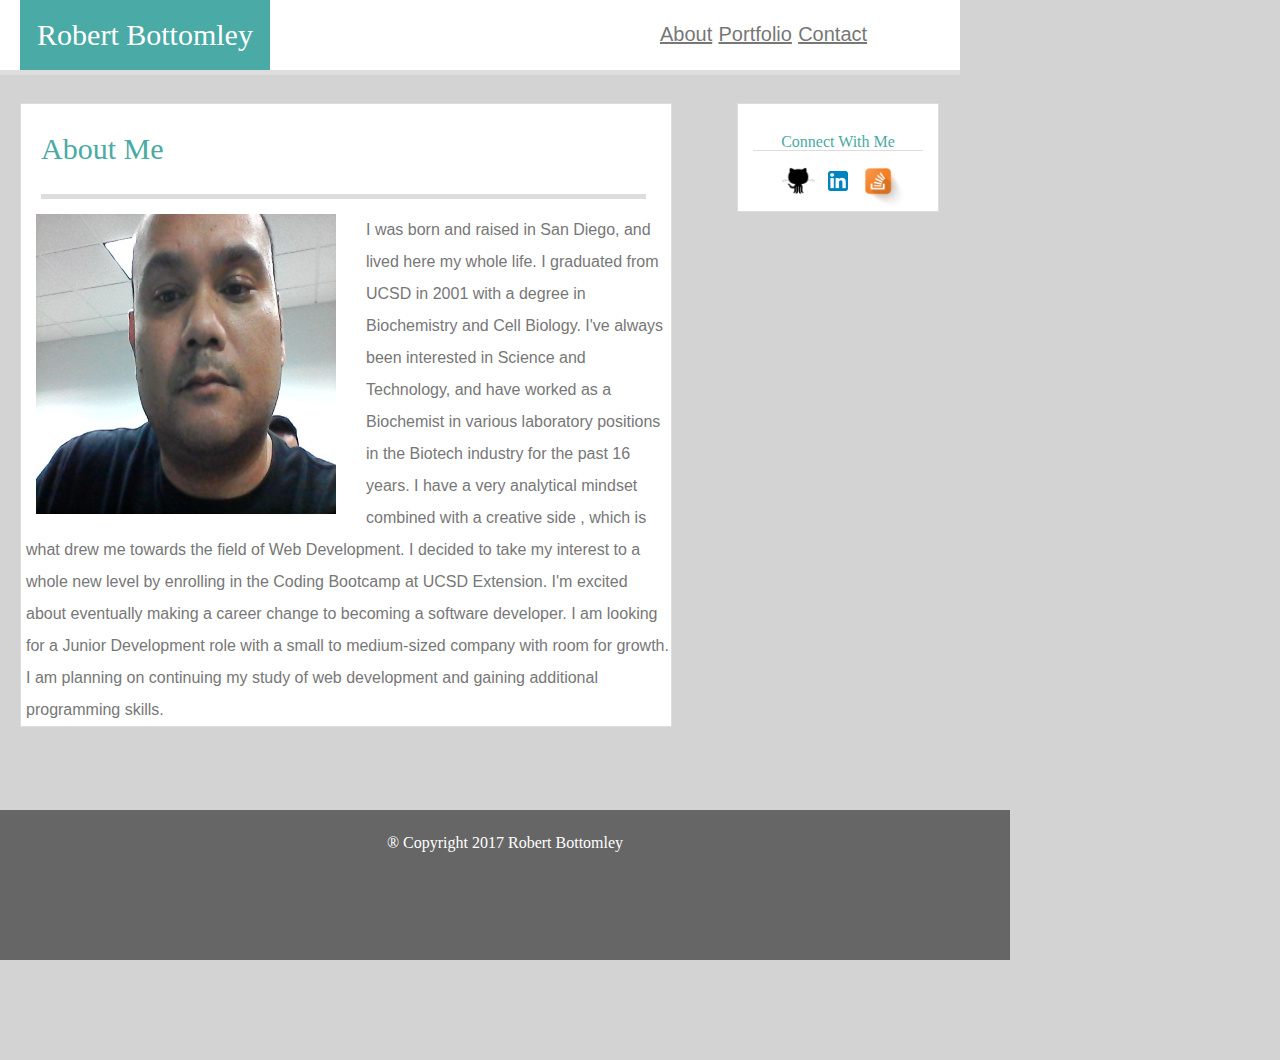
==== index.html @ ea3bcadf "new commit" ====
<!DOCTYPE html>
<html lang="en-us">
<div class="page-wrap">
<head>
	<meta charset="UTF-8">
	<meta name="viewport" content="width=device-width, initial-scale=1.0">
	<title>Robert Bottomley Coding Portfolio</title>
	<link rel="stylesheet" type="text/css" href="./assets/css/reset.css">
	<link rel="stylesheet" type="text/css" href="./assets/css/style.css">
</head>

<body>
	<!-- /*Header Section with Nav Buttons to My Portfolio*/ -->	
	<div class =MyContactInfo>
		<h1 class=MyName>Robert Bottomley</h1>
		<div class="navigation">	
			<nav class=MoreAboutMe>
	  			<a class="index" href="./index.html">About</a> 
	 			<a class="portfolio" href="./portfolio.html">Portfolio</a> 
	  			<a class="contact" href="./contact.html">Contact</a> 
	  		</nav>
		</div>
	</div>	
	

	<section class="MainAndSide">
		<!-- /*Section for Main Body Containing Bio and Picture*/ -->	
		<section class="AboutMe">
			<h1 class="Aboutheader">About Me</h1>
			<img class="MyPicture" src="assets/images/bio pic.jpg">
			<p class = "MyBio">
				I was born and raised in San Diego, and lived here my whole life.  I graduated from UCSD in 2001 with a degree in Biochemistry and Cell Biology.  I've always been interested in Science and Technology, and have worked as a Biochemist in various laboratory positions in the Biotech industry for the past 16 years.  I have a very analytical mindset combined with a creative side , which is what drew me towards the field of Web Development.  I decided to take my interest to a whole new level by enrolling in the Coding Bootcamp at UCSD Extension.  I'm excited about eventually making a career change to becoming a software developer.  I am looking for a Junior Development role with a small to medium-sized company with room for growth.  I am planning on continuing my study of web development and gaining additional programming skills.
			</p>
		</section> 

		<!-- /*My Links to GitHub, Linked In, and Stack Overflow*/ -->	
		<section class="MyLinks">
			<header class="ConnectHeader">
				Connect With Me
			</header>

			<div class="links">
	  		<a class="github" href="https://github.com/rbottomley2"><img class= "iconstyle2" src="assets/images/github.png"></a>
	  		<a class="linkedin" href="https://www.linkedin.com/in/robert-bottomley-91a7b99/"><img class= "iconstyle1" src="assets/images/linked-in.png"></a> 
	  		<a class="stackoverflow" href="https://stackoverflow.com/users/8313647/robert-bottomley"><img class= "iconstyle2" src="assets/images/stackoverflow.png"></a>
			</div>
		</section>
	</section>
	

	
</body>
	<!-- /*My Main Webpage Footer*/ -->	
	<footer class="site-footer">
		® Copyright 2017 Robert Bottomley 
	</footer>
</div>
</html>
---- assets/css/style.css ----
head {
	font-size: 30px;
}

body {
	background-color: #D3D3D3;
	display: inline-block;
	width: 960px;
}
<!-- /*Style for Sticky Footer*/ -->
html, body {
  height: 100%;
  
}
.page-wrap {
  min-height: 100%;
  margin-bottom: -142px; 
}
.page-wrap:after {
  content: "";
  display: block;
}
.site-footer, .page-wrap:after {
  height: 100px; 
}
<!-- /*End of Style for Sticky Footer*/ -->

<!-- /*Style for Text in Bio*/ -->
p {
	font-family: 'Arial', 'Helvetica Neue', Helvetica, sans-serif;
	color: #777777;
	font-size: 16px;
}
<!-- /*General Styles for header, h1, and h3 elements*/ -->
header {
	font-family: 'Georgia', Times, Times New Roman, serif;
	font-size: 30px;
	color: black;
}
h1 {
	font-family: 'Georgia', Times, Times New Roman, serif;
	font-size: 30px;
	color: white;
}
h3 {
	font-family: 'Georgia', Times, Times New Roman, serif;
	font-size: 15px;
	color: black;
}
<!-- /*Styling for Header Compartment*/ -->
.MyContactInfo {
	width: 960px;
	display: inline-block;
	background-color: #ffffff;
	border-bottom: thick solid #dddddd;
	margin-bottom: 25px;	
}
<!-- /*Styling for Header Compartment for the  Portfolio Page*/ -->
.MyContactInfoP {
	width: 960px;
	display: inline-block;
	background-color: #ffffff;
	border-bottom: thick solid #dddddd;
	margin-bottom: 25px;	
}
<!-- /*Styling for Header Compartment for the Contact Portfolio*/ -->
.MyContactInfoC {
	width: 960px;
	display: inline-block;
	background-color: #ffffff;
	border-bottom: thick solid #dddddd;
	margin-bottom: 25px;	
}
<!-- /*Main Header Name for Index Portfolio*/ -->
.MyName {
	background: #4aaaa5;
	width: 250px;
	padding-bottom: 20px;
	padding-top: 20px;
	margin-left: 20px;
	text-align: center;
	float: left;
}
<!-- /*Main Header Name for Contact Portfolio*/ -->
.MyNameC {
	background: #4aaaa5;
	width: 250px;
	padding-bottom: 20px;
	padding-top: 20px;
	margin-left: 20px;
	text-align: center;
	float: left;
}
<!-- /*Main Header Name for  Portfolio Page*/ -->

.MyNameP {
	background: #4aaaa5;
	width: 250px;
	padding-bottom: 20px;
	padding-top: 20px;
	margin-left: 20px;
	text-align: center;
	float: left;
}
.MoreAboutMe {
		float: right;
		font-size: 25px;
		width: 300px;
		padding-top: 20px;

}
.navigation {
	float: right
}
.navigationP {
	float: right
}
.navigationC {
	float: right
}
nav:hover {
  border-top: 4px solid #ffffff;
  border-bottom: 4px solid #ffffff;
  padding: 6px 0; 
}
.index:active {
  background-color: #4aaaa5;
  border: thin solid #dddddd;
  box-shadow: 0 5px #666;
  transform: translateY(4px);
}
.contact:active {
  background-color: #4aaaa5;
  border: thin solid #dddddd;
  box-shadow: 0 5px #666;
  transform: translateY(4px);
}
.portfolio:active {
  background-color: #4aaaa5;
  border: thin solid #dddddd;
  box-shadow: 0 5px #666;
  transform: translateY(4px);
}
a 			{
	font-family: 'Arial', 'Helvetica Neue', Helvetica, sans-serif;
	color: #777777;
	font-size: 20px;
}
/*Insert CSS Code for Picture Block Here
link to class portfoliopicures for main section, row 1/2/3 classes for picture rows
, and div classes for pic's A,B,C,D,and E*/
.portfoliopictures {
	display: inline-block;
	float: left;
	background-color: white;
	border: thin solid #dddddd;
	margin-left: 20px;
	width: 650px;
	
}
.row1 {
	display: inline-block;
}
.picA {
	float:left;
	width: 300px;
	padding: 5px;
}
.picB {
	float: left;
	width: 300px;
	padding: 5px;
}
.row2 {
	display: inline-block;
}
.picC {
	float:left;
	width: 300px;
	padding: 5px;
}
.picD {
	float: left;
	width: 300px;
	padding: 5px;
}
.row3 {
	display: inline-block;
}
.picE {
	float:left;
	width: 300px;
	padding: 5px;
}
.MainAndSide {
	display: inline-block;
	overflow: auto;
}
.MainAndSideP {
	display: inline-block;
	overflow: auto;
}
.AboutMe {
	display: inline-block;
	background-color: #ffffff;
	border: thin solid #dddddd;
	margin-left: 20px;
	margin-right: 50px;
	width: 650px;
	overflow: auto;
	float: left;
}
.Aboutheader {
	border-bottom: thick solid #dddddd;
	font-family: 'Georgia', Times, Times New Roman, serif;
	font-size: 30px;
	color: #4aaaa5;
	padding-bottom: 30px;
	padding-top: 30px;
	margin-left: 20px;
	margin-right: 25px;

}
.MyPicture {
	float: left;
	height: 300px;
	width: 300px;
	margin-right: 30px;
	margin-top: 15px;
	margin-left: 15px;
}
.MyBio {
	
	line-height: 32px;	
	margin-top: 15px;
	margin-left: 5px;
}
.ContactMe {
	display: inline-block;
	float: left;
	background-color: white;
	border: thin solid #dddddd;
	margin-left: 20px;
	margin-right: 20px;
	width: 650px;
	overflow: auto;
}
.ContactHeader {
	border-bottom: thick solid #dddddd;
	font-family: 'Georgia', Times, Times New Roman, serif;
	font-size: 30px;
	color: #4aaaa5;
	padding-bottom: 30px;
	padding-top: 30px;
	margin-left: 20px;
	margin-right: 25px;
	margin-bottom: 25px;
}
input[type=text], select {
    width: 92%;
    padding: 12px 20px;
    margin: 8px 0;
    display: inline-block;
    border: thin solid #dddddd;
    border-radius: 4px;
    box-sizing: border-box;
    margin-left: 25px;
    margin-right: 10px;

    
}
label {
	margin-left: 25px;
}
textarea {
	padding: 12px 20px;
    margin: 8px 0;
	width: 86%;
	margin-left: 25px;
	color: #777777;
	border: thin solid #dddddd;
}
input[type=submit] {
    width: 15%;
    background-color: #4aaaa5;
    color: white;
    padding: 14px 20px;
    margin: 8px 0;
    border: none;
    border-radius: 4px;
    cursor: pointer;
    margin-left: 25px;
}

input[type=submit]:hover {
    background-color: #45a049;
}
.ConnectHeader {
	font-family: 'Georgia', Times, Times New Roman, serif;
	font-size: 16px;
	color: #4aaaa5;
	border-bottom: thin solid #dddddd;
	margin-left: 15px;
	margin-right: 15px;
	float: -left;
	
}
.iconstyle1 {
	height: 20px;
	width: 20px;
	float: left;
	margin-top: 20px;
}
.iconstyle2 {
	height: 60px;
	width: 60px;
	float: left;
}
.MyLinks {
	float: left;
	
	width: 200px;
	padding-top: 30px;
	border: thin solid #dddddd;
	background-color: white;
	text-align: center;
	margin-left: 15px;
	margin-right: 15px;
	
}
.links {
	float: right;
	text-align: center;
	padding-right: 30px;
}


.site-footer {
	background-color: #666666;
	color: white;
	margin-top: 80px;
	text-align: center;
	width: 100%;
}
footer {
	background-color: #666666;
	color: white;
	margin-top: 80px;
	text-align: center;
	width: 100%;
	padding: 25px;

}

/*mediascreen CSS code for Index Page at 980px or less*/
@media  screen and (max-width: 980px)  {
 	
 	
	.navigation {
		display: none;
	}
	.MyName {
		color: #4aaaa5;
	}
	.MyContactInfo {
		height: 25px;
		overflow: hidden
	}
	.AboutMe {
		width: 340px;
		
	}
	.ConnectHeader {
		font-size: 25px;
	}
	.iconstyle1 {
		height: 30px;
		width: 30px;
	}
	
	.iconstyle2 {
		height: 70px;
		width: 70px;
	}
	
	
}
/*mediascreen CSS code for Index Page at 768px or less*/
@media  screen and (max-width: 768px)  {
 	
	.ConnectHeader {
		font-size: 25px;
	}
	.iconstyle1 {
		height: 30px;
		width: 30px;
	}
	
	.iconstyle2 {
		height: 70px;
		width: 70px;
	}
	
	
}
/*mediascreen CSS code for Contact Page at 980px or less*/
@media  screen and (max-width: 980px) {
	
	.ContactMe {
		width: 500px;
	}
		
	.ConnectHeader {
		font-size: 25px;
	}
	.iconstyle1 {
		height: 30px;
		width: 30px;
	}
	.iconstyle2 {
		height: 70px;
		width: 70px;
	}
	
/*mediascreen CSS code for Portfolio Page at 980px or less*/
@media  screen and (max-width: 980px)  {

	.navigationP {
		display: none;
	}
	.MyNameP {
		color: #4aaaa5;
	}
	.MainAndSideP {
		margin-top: 0px;
	}
	.MyContactInfoP {
		height: 0px;
		overflow: hidden

	}
	.portfoliopictures {
		width: 325px;

	}

}
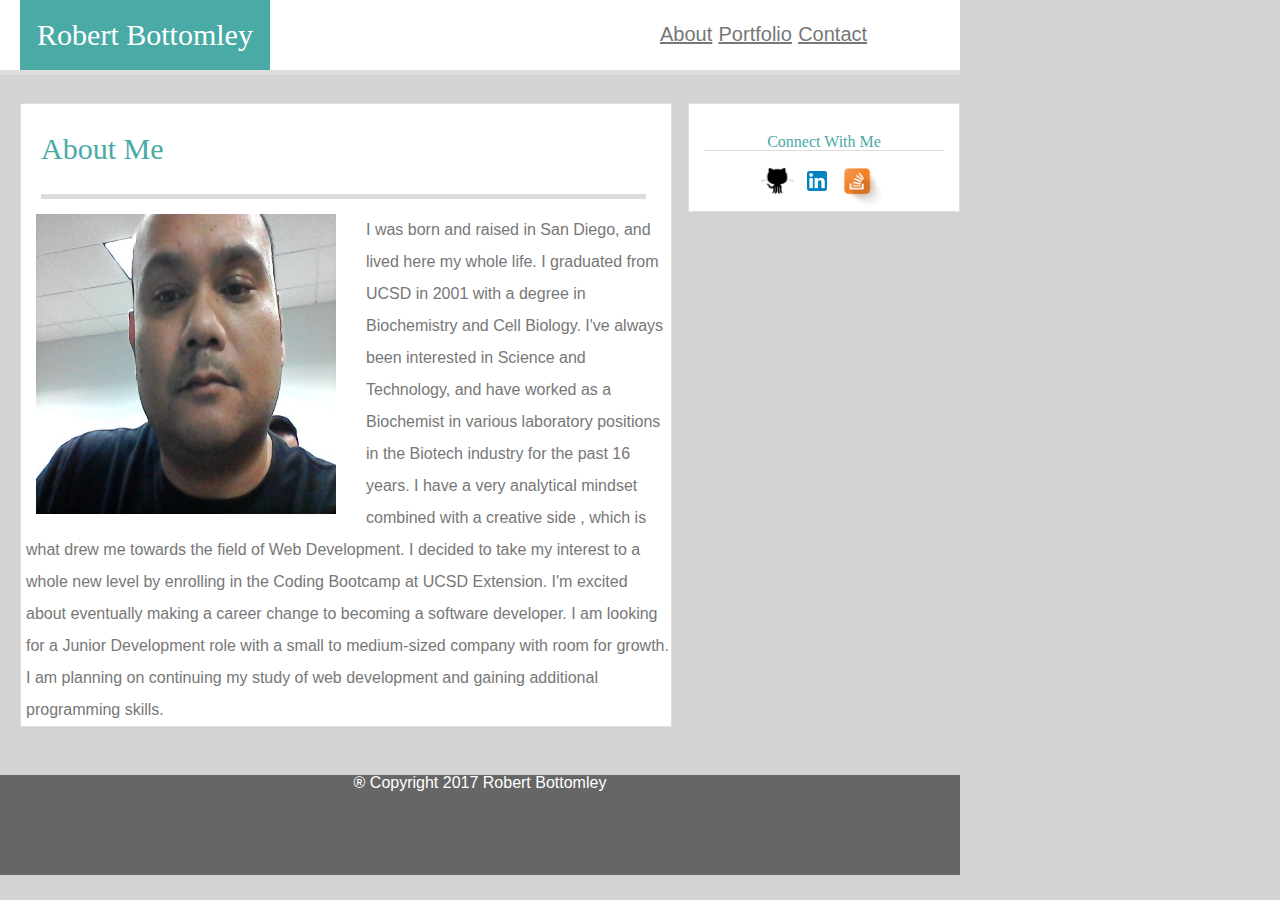
==== commit 74def91a: "new commit" ====
--- a/index.html
+++ b/index.html
@@ -1,9 +1,8 @@
 <!DOCTYPE html>
 <html lang="en-us">
-<div class="page-wrap">
+
 <head>
 	<meta charset="UTF-8">
-	<meta name="viewport" content="width=device-width, initial-scale=1.0">
 	<title>Robert Bottomley Coding Portfolio</title>
 	<link rel="stylesheet" type="text/css" href="./assets/css/reset.css">
 	<link rel="stylesheet" type="text/css" href="./assets/css/style.css">
@@ -23,36 +22,37 @@
 	</div>	
 	
 
-	<section class="MainAndSide">
-		<!-- /*Section for Main Body Containing Bio and Picture*/ -->	
-		<section class="AboutMe">
-			<h1 class="Aboutheader">About Me</h1>
-			<img class="MyPicture" src="assets/images/bio pic.jpg">
-			<p class = "MyBio">
-				I was born and raised in San Diego, and lived here my whole life.  I graduated from UCSD in 2001 with a degree in Biochemistry and Cell Biology.  I've always been interested in Science and Technology, and have worked as a Biochemist in various laboratory positions in the Biotech industry for the past 16 years.  I have a very analytical mindset combined with a creative side , which is what drew me towards the field of Web Development.  I decided to take my interest to a whole new level by enrolling in the Coding Bootcamp at UCSD Extension.  I'm excited about eventually making a career change to becoming a software developer.  I am looking for a Junior Development role with a small to medium-sized company with room for growth.  I am planning on continuing my study of web development and gaining additional programming skills.
-			</p>
-		</section> 
+	
+	<!-- /*Section for Main Body Containing Bio and Picture*/ -->	
+	<section class="AboutMe">
+		<h1 class="Aboutheader">About Me</h1>
+		<img class="MyPicture" src="assets/images/bio pic.jpg">
+		<p class = "MyBio">
+			I was born and raised in San Diego, and lived here my whole life.  I graduated from UCSD in 2001 with a degree in Biochemistry and Cell Biology.  I've always been interested in Science and Technology, and have worked as a Biochemist in various laboratory positions in the Biotech industry for the past 16 years.  I have a very analytical mindset combined with a creative side , which is what drew me towards the field of Web Development.  I decided to take my interest to a whole new level by enrolling in the Coding Bootcamp at UCSD Extension.  I'm excited about eventually making a career change to becoming a software developer.  I am looking for a Junior Development role with a small to medium-sized company with room for growth.  I am planning on continuing my study of web development and gaining additional programming skills.
+		</p>
+	</section> 
 
-		<!-- /*My Links to GitHub, Linked In, and Stack Overflow*/ -->	
-		<section class="MyLinks">
-			<header class="ConnectHeader">
-				Connect With Me
-			</header>
+	<!-- /*My Links to GitHub, Linked In, and Stack Overflow*/ -->	
+	<section class="MyLinks">
+		<header class="ConnectHeader">
+			Connect With Me
+		</header>
 
-			<div class="links">
-	  		<a class="github" href="https://github.com/rbottomley2"><img class= "iconstyle2" src="assets/images/github.png"></a>
-	  		<a class="linkedin" href="https://www.linkedin.com/in/robert-bottomley-91a7b99/"><img class= "iconstyle1" src="assets/images/linked-in.png"></a> 
-	  		<a class="stackoverflow" href="https://stackoverflow.com/users/8313647/robert-bottomley"><img class= "iconstyle2" src="assets/images/stackoverflow.png"></a>
-			</div>
-		</section>
+		<div class="links">
+  		<a class="github" href="https://github.com/rbottomley2"><img class= "iconstyle2" src="assets/images/github.png"></a>
+  		<a class="linkedin" href="https://www.linkedin.com/in/robert-bottomley-91a7b99/"><img class= "iconstyle1" src="assets/images/linked-in.png"></a> 
+  		<a class="stackoverflow" href="https://stackoverflow.com/users/8313647/robert-bottomley"><img class= "iconstyle2" src="assets/images/stackoverflow.png"></a>
+		</div>
 	</section>
+
 	
 
 	
 </body>
 	<!-- /*My Main Webpage Footer*/ -->	
+	
 	<footer class="site-footer">
-		® Copyright 2017 Robert Bottomley 
+		<p class="footertext">® Copyright 2017 Robert Bottomley</p>
 	</footer>
-</div>
+
 </html>--- a/assets/css/style.css
+++ b/assets/css/style.css
@@ -7,25 +7,7 @@
 	display: inline-block;
 	width: 960px;
 }
-<!-- /*Style for Sticky Footer*/ -->
-html, body {
-  height: 100%;
-  
-}
-.page-wrap {
-  min-height: 100%;
-  margin-bottom: -142px; 
-}
-.page-wrap:after {
-  content: "";
-  display: block;
-}
-.site-footer, .page-wrap:after {
-  height: 100px; 
-}
-<!-- /*End of Style for Sticky Footer*/ -->
-
-<!-- /*Style for Text in Bio*/ -->
+
 p {
 	font-family: 'Arial', 'Helvetica Neue', Helvetica, sans-serif;
 	color: #777777;
@@ -53,25 +35,11 @@
 	display: inline-block;
 	background-color: #ffffff;
 	border-bottom: thick solid #dddddd;
-	margin-bottom: 25px;	
-}
-<!-- /*Styling for Header Compartment for the  Portfolio Page*/ -->
-.MyContactInfoP {
-	width: 960px;
-	display: inline-block;
-	background-color: #ffffff;
-	border-bottom: thick solid #dddddd;
-	margin-bottom: 25px;	
-}
-<!-- /*Styling for Header Compartment for the Contact Portfolio*/ -->
-.MyContactInfoC {
-	width: 960px;
-	display: inline-block;
-	background-color: #ffffff;
-	border-bottom: thick solid #dddddd;
-	margin-bottom: 25px;	
-}
-<!-- /*Main Header Name for Index Portfolio*/ -->
+	margin-bottom: 25px;
+	
+	
+}
+<!-- /*Main Header Name*/ -->
 .MyName {
 	background: #4aaaa5;
 	width: 250px;
@@ -81,27 +49,6 @@
 	text-align: center;
 	float: left;
 }
-<!-- /*Main Header Name for Contact Portfolio*/ -->
-.MyNameC {
-	background: #4aaaa5;
-	width: 250px;
-	padding-bottom: 20px;
-	padding-top: 20px;
-	margin-left: 20px;
-	text-align: center;
-	float: left;
-}
-<!-- /*Main Header Name for  Portfolio Page*/ -->
-
-.MyNameP {
-	background: #4aaaa5;
-	width: 250px;
-	padding-bottom: 20px;
-	padding-top: 20px;
-	margin-left: 20px;
-	text-align: center;
-	float: left;
-}
 .MoreAboutMe {
 		float: right;
 		font-size: 25px;
@@ -112,12 +59,6 @@
 .navigation {
 	float: right
 }
-.navigationP {
-	float: right
-}
-.navigationC {
-	float: right
-}
 nav:hover {
   border-top: 4px solid #ffffff;
   border-bottom: 4px solid #ffffff;
@@ -151,7 +92,6 @@
 , and div classes for pic's A,B,C,D,and E*/
 .portfoliopictures {
 	display: inline-block;
-	float: left;
 	background-color: white;
 	border: thin solid #dddddd;
 	margin-left: 20px;
@@ -192,23 +132,13 @@
 	width: 300px;
 	padding: 5px;
 }
-.MainAndSide {
-	display: inline-block;
-	overflow: auto;
-}
-.MainAndSideP {
-	display: inline-block;
-	overflow: auto;
-}
 .AboutMe {
 	display: inline-block;
 	background-color: #ffffff;
 	border: thin solid #dddddd;
 	margin-left: 20px;
-	margin-right: 50px;
 	width: 650px;
 	overflow: auto;
-	float: left;
 }
 .Aboutheader {
 	border-bottom: thick solid #dddddd;
@@ -237,11 +167,9 @@
 }
 .ContactMe {
 	display: inline-block;
-	float: left;
 	background-color: white;
 	border: thin solid #dddddd;
 	margin-left: 20px;
-	margin-right: 20px;
 	width: 650px;
 	overflow: auto;
 }
@@ -317,135 +245,183 @@
 	float: left;
 }
 .MyLinks {
-	float: left;
-	
-	width: 200px;
+	float: right;
+	display: inline-block;
+	width: 270px;
 	padding-top: 30px;
 	border: thin solid #dddddd;
 	background-color: white;
 	text-align: center;
-	margin-left: 15px;
-	margin-right: 15px;
-	
 }
 .links {
 	float: right;
+	padding-right: 72px;
 	text-align: center;
-	padding-right: 30px;
 }
 
 
 .site-footer {
 	background-color: #666666;
 	color: white;
-	margin-top: 80px;
+	margin-top: 30px;
+	width: 100%;
+	height: 100px;
 	text-align: center;
-	width: 100%;
-}
-footer {
-	background-color: #666666;
+	vertical-align: center;
+}
+.footertext {
+	margin-bottom: 20px;
+	margin-top: 45px;
 	color: white;
-	margin-top: 80px;
-	text-align: center;
-	width: 100%;
-	padding: 25px;
-
-}
-
-/*mediascreen CSS code for Index Page at 980px or less*/
-@media  screen and (max-width: 980px)  {
- 	
- 	
+}
+
+@media screen and (max-width: 980px) {
+	.AboutMe {
+		display: inline;
+		width: 315px;
+		float: left;
+		margin-right: 40px;
+
+
+	}
+	.MyLinks {
+		float: left;
+	}
+	
+	.site-footer {
+		width: 980px;
+		display: inline-block;
+	}
+	.MyPicture {
+		margin-left: 7px;
+		margin-right: 8px;
+	}
+	
+}
+@media screen and (max-width: 768px) {
+	.AboutMe {
+	display: inline-block;
+	background-color: #ffffff;
+	border: thin solid #dddddd;
+	margin-left: 20px;
+	width: 700px;
+	overflow: auto;
+	}
+	.MyLinks {
+		margin-top: 25px;
+		margin-left: 20px;
+		width: 700px;
+	}
+	.site-footer {
+		width: 768px;
+		display: inline-block;
+	}
+	.MyContactInfo {
+		width: 768px;
+	}
+	.links {
+		float: left;
+	}
+	.ConnectHeader {
+		padding-bottom: 10px;
+		text-align: left;
+	}
+	
+}
+	
+@media screen and (max-width: 640px) {
+	.AboutMe {
+		display: inline;
+		width: 540px;
+	}
+	.MyPicture {
+		width: 530px;
+		margin-right: 5px;
+		margin-left: 5px;
+	}
+	
+	.MoreAboutMe {
+		margin-bottom: 0px;
+		width: 640px;
+		margin-top: 0px;
+		text-align: center;
+	}
+	.MyName {
+		width: 100%;
+		height: 20px;
+		margin-left: 0px;
+		margin-right: 0px;
+		color: #4aaaa5;
+		padding: 1px;
+	}
 	.navigation {
-		display: none;
-	}
-	.MyName {
-		color: #4aaaa5;
-	}
-	.MyContactInfo {
-		height: 25px;
-		overflow: hidden
-	}
-	.AboutMe {
+		width: 640px;
+		float: none;
+		
+	}
+	.index {
+		padding-right: 150px; 
+		
+		
+	}
+	.portfolio {
+		
+	}
+	.contact {
+		padding-left: 150px;
+
+		
+	}
+	.MyLinks {
+		margin-top: 25px;
+		margin-left: 20px;
+		width: 540px;
+	}
+	.links {
+		float: left;
+	}
+	.ConnectHeader {
+		padding-bottom: 10px;
+		text-align: left;
+	}
+	.site-footer {
+		width: 640px;
+	}
+	h1 {
+		font-size: 2px;
+	}
+	
+}
+@media screen and (max-width: 980px) {
+	.ContactMe {
+		float: left
 		width: 340px;
-		
+	}
+	.MyLinks {
+		float: right;
+	}
+	form {
+		width: 75%;
+		margin-left: 55px;
+	}
+}
+@media screen and (max-width: 768px) {
+
+	.ContactMe {
+		width: 700px;
+	}
+	.MyLinks {
+		margin-top: 25px;
+		margin-left: 20px;
+		width: 700px;
+		float: left;
+	}
+	.links {
+		float: left;
 	}
 	.ConnectHeader {
-		font-size: 25px;
-	}
-	.iconstyle1 {
-		height: 30px;
-		width: 30px;
-	}
-	
-	.iconstyle2 {
-		height: 70px;
-		width: 70px;
-	}
-	
-	
-}
-/*mediascreen CSS code for Index Page at 768px or less*/
-@media  screen and (max-width: 768px)  {
- 	
-	.ConnectHeader {
-		font-size: 25px;
-	}
-	.iconstyle1 {
-		height: 30px;
-		width: 30px;
-	}
-	
-	.iconstyle2 {
-		height: 70px;
-		width: 70px;
-	}
-	
-	
-}
-/*mediascreen CSS code for Contact Page at 980px or less*/
-@media  screen and (max-width: 980px) {
-	
-	.ContactMe {
-		width: 500px;
-	}
-		
-	.ConnectHeader {
-		font-size: 25px;
-	}
-	.iconstyle1 {
-		height: 30px;
-		width: 30px;
-	}
-	.iconstyle2 {
-		height: 70px;
-		width: 70px;
-	}
-	
-/*mediascreen CSS code for Portfolio Page at 980px or less*/
-@media  screen and (max-width: 980px)  {
-
-	.navigationP {
-		display: none;
-	}
-	.MyNameP {
-		color: #4aaaa5;
-	}
-	.MainAndSideP {
-		margin-top: 0px;
-	}
-	.MyContactInfoP {
-		height: 0px;
-		overflow: hidden
-
-	}
-	.portfoliopictures {
-		width: 325px;
-
-	}
-
-}
-
-
-
-	
+		padding-bottom: 10px;
+		text-align: left;
+	}
+
+}
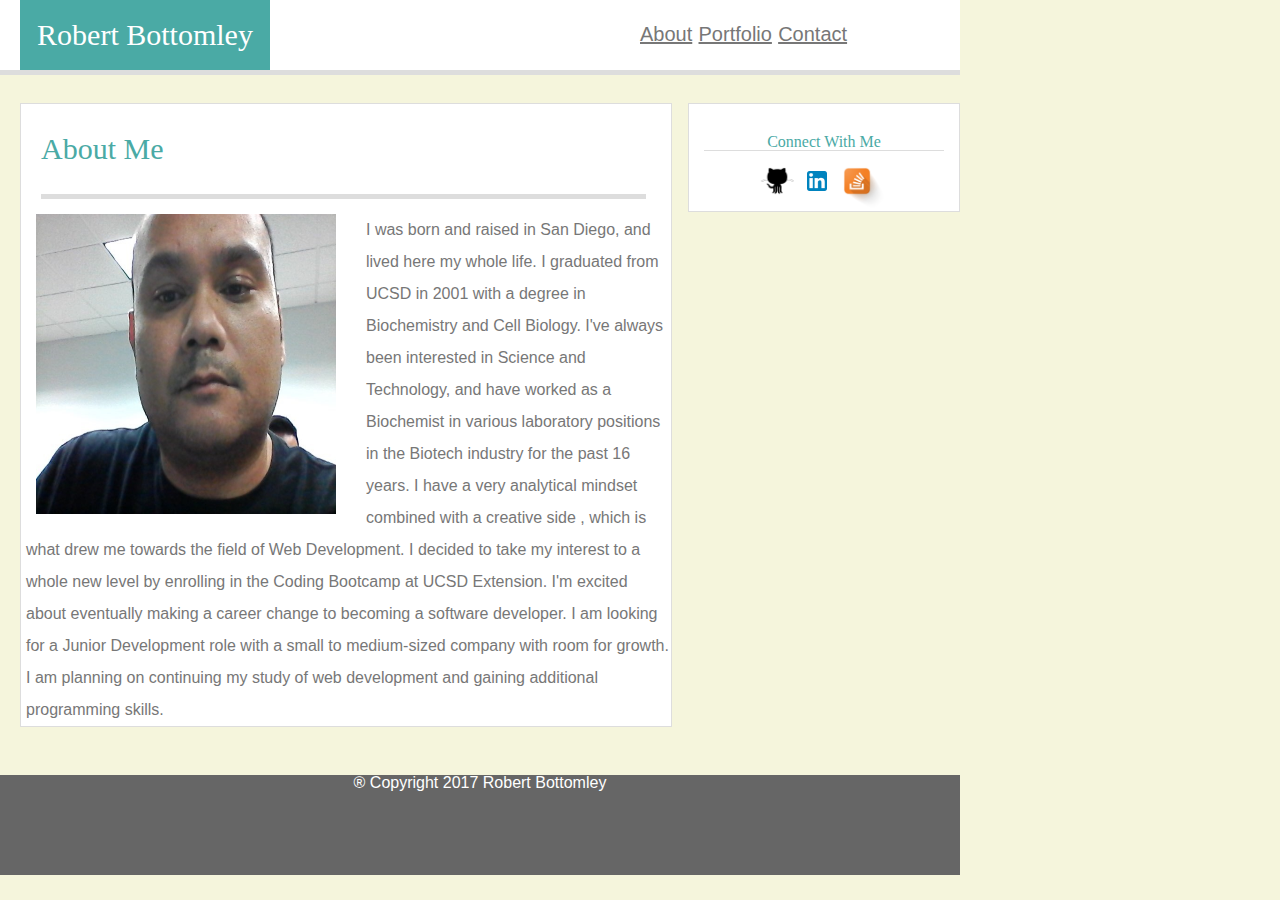
==== commit e73c7f1a: "new commit" ====
--- a/index.html
+++ b/index.html
@@ -11,14 +11,15 @@
 <body>
 	<!-- /*Header Section with Nav Buttons to My Portfolio*/ -->	
 	<div class =MyContactInfo>
+			
 		<h1 class=MyName>Robert Bottomley</h1>
-		<div class="navigation">	
-			<nav class=MoreAboutMe>
-	  			<a class="index" href="./index.html">About</a> 
-	 			<a class="portfolio" href="./portfolio.html">Portfolio</a> 
-	  			<a class="contact" href="./contact.html">Contact</a> 
-	  		</nav>
-		</div>
+			
+				<nav class=MoreAboutMe>
+		  			<a class="index" href="./index.html">About</a> 
+		 			<a class="portfolio" href="./portfolio.html">Portfolio</a> 
+		  			<a class="contact" href="./contact.html">Contact</a> 
+		  		</nav>
+			
 	</div>	
 	
 
--- a/assets/css/style.css
+++ b/assets/css/style.css
@@ -3,7 +3,7 @@
 }
 
 body {
-	background-color: #D3D3D3;
+	background-color: beige;
 	display: inline-block;
 	width: 960px;
 }
@@ -53,12 +53,11 @@
 		float: right;
 		font-size: 25px;
 		width: 300px;
-		padding-top: 20px;
-
-}
-.navigation {
-	float: right
-}
+		padding: 20px;
+		padding-left: 150px;
+
+}
+
 nav:hover {
   border-top: 4px solid #ffffff;
   border-bottom: 4px solid #ffffff;
@@ -193,18 +192,25 @@
     border-radius: 4px;
     box-sizing: border-box;
     margin-left: 25px;
-    margin-right: 10px;
-
-    
+    margin-right: 10px;   
 }
 label {
-	margin-left: 25px;
+	margin-left: 15px;
+}
+#fname {
+	margin-left: 15px;
+}
+#email {
+	margin-left: 15px;
+}
+.submit {
+	width:60px;
 }
 textarea {
 	padding: 12px 20px;
     margin: 8px 0;
-	width: 86%;
-	margin-left: 25px;
+	width: 75%;
+	margin-left: 15px;
 	color: #777777;
 	border: thin solid #dddddd;
 }
@@ -253,6 +259,15 @@
 	background-color: white;
 	text-align: center;
 }
+.MyLinksC {
+	float: right;
+	display: inline-block;
+	width: 270px;
+	padding-top: 30px;
+	border: thin solid #dddddd;
+	background-color: white;
+	text-align: center;
+}
 .links {
 	float: right;
 	padding-right: 72px;
@@ -276,21 +291,46 @@
 }
 
 @media screen and (max-width: 980px) {
+	.MoreAboutMe {
+		float: left;
+		margin-left: 175px;
+	}
 	.AboutMe {
 		display: inline;
 		width: 315px;
 		float: left;
 		margin-right: 40px;
-
-
+	}
+	.portfoliopictures {
+		width: 325px;
+		float: left;
+		margin-right: 40px;
+	}
+	.ContactMe {
+		width: 475px;
+		float: left;
+		margin-right: 40px;
 	}
 	.MyLinks {
 		float: left;
+		margin-left: 175px;
+	}
+	.MyLinksC {
+		width: 240px;
+		float: left;
+		margin-left: 45px; 
 	}
 	
 	.site-footer {
+		background-color: #666666;
+		color: white;
+		margin-top: 30px;
 		width: 980px;
-		display: inline-block;
+		height: 100px;
+		text-align: center;
+		vertical-align: center;
+		padding-top: 10px;
+		padding-bottom: 20px;
 	}
 	.MyPicture {
 		margin-left: 7px;
@@ -299,129 +339,76 @@
 	
 }
 @media screen and (max-width: 768px) {
+	.MoreAboutMe {
+		margin-left: 50px;
+	}
 	.AboutMe {
-	display: inline-block;
-	background-color: #ffffff;
-	border: thin solid #dddddd;
-	margin-left: 20px;
-	width: 700px;
-	overflow: auto;
-	}
+		display: wrap;
+		flex-wrap: wrap;
+		width: 650px;
+		float: left;
+		margin-right: 25px;
+		margin-left: 25px;
+	}
+	.portfoliopictures {
+		display: wrap;
+		flex-wrap: wrap;
+		width: 650px;
+		float: none;
+		margin-right: 25px;
+		margin-left: 25px;
+	}
+	.ContactMe {
+		width: 650px;
+	}
+	
 	.MyLinks {
+		float: none;
+		display: inline-block;
+		width: 650px;
+		padding-top: 30px;
+		border: thin solid #dddddd;
+		background-color: white;
+		text-align: center;
 		margin-top: 25px;
-		margin-left: 20px;
-		width: 700px;
+		margin-left: 25px;
+		margin-right: 25px;
+	}
+	.MyLinksC {
+		float: none;
+		display: inline-block;
+		width: 650px;
+		padding-top: 30px;
+		border: thin solid #dddddd;
+		background-color: white;
+		text-align: center;
+		margin-top: 25px;
+		margin-left: 25px;
+		margin-right: 25px;
+	}
+	.ConnectHeader{
+		text-align: left;
+	}
+	.links {
+		float: left;
 	}
 	.site-footer {
+		background-color: #666666;
+		color: white;
+		margin-top: 30px;
 		width: 768px;
-		display: inline-block;
-	}
-	.MyContactInfo {
-		width: 768px;
-	}
-	.links {
-		float: left;
-	}
-	.ConnectHeader {
-		padding-bottom: 10px;
-		text-align: left;
-	}
-	
-}
-	
-@media screen and (max-width: 640px) {
-	.AboutMe {
-		display: inline;
-		width: 540px;
-	}
-	.MyPicture {
-		width: 530px;
-		margin-right: 5px;
-		margin-left: 5px;
-	}
-	
-	.MoreAboutMe {
-		margin-bottom: 0px;
-		width: 640px;
-		margin-top: 0px;
+		height: 100px;
 		text-align: center;
-	}
-	.MyName {
-		width: 100%;
-		height: 20px;
-		margin-left: 0px;
-		margin-right: 0px;
-		color: #4aaaa5;
-		padding: 1px;
-	}
-	.navigation {
-		width: 640px;
-		float: none;
-		
-	}
-	.index {
-		padding-right: 150px; 
-		
-		
-	}
-	.portfolio {
-		
-	}
-	.contact {
-		padding-left: 150px;
-
-		
-	}
-	.MyLinks {
-		margin-top: 25px;
-		margin-left: 20px;
-		width: 540px;
-	}
-	.links {
-		float: left;
-	}
-	.ConnectHeader {
-		padding-bottom: 10px;
-		text-align: left;
-	}
-	.site-footer {
-		width: 640px;
-	}
-	h1 {
-		font-size: 2px;
-	}
-	
-}
-@media screen and (max-width: 980px) {
-	.ContactMe {
-		float: left
-		width: 340px;
-	}
-	.MyLinks {
-		float: right;
-	}
-	form {
-		width: 75%;
-		margin-left: 55px;
-	}
-}
-@media screen and (max-width: 768px) {
-
-	.ContactMe {
-		width: 700px;
-	}
-	.MyLinks {
-		margin-top: 25px;
-		margin-left: 20px;
-		width: 700px;
-		float: left;
-	}
-	.links {
-		float: left;
-	}
-	.ConnectHeader {
-		padding-bottom: 10px;
-		text-align: left;
-	}
-
-}
+		vertical-align: center;
+		padding-top: 10px;
+		padding-bottom: 20px;
+	}
+
+	
+}
+@media screen and (max-width: 640px)
+	
+
+
+
+
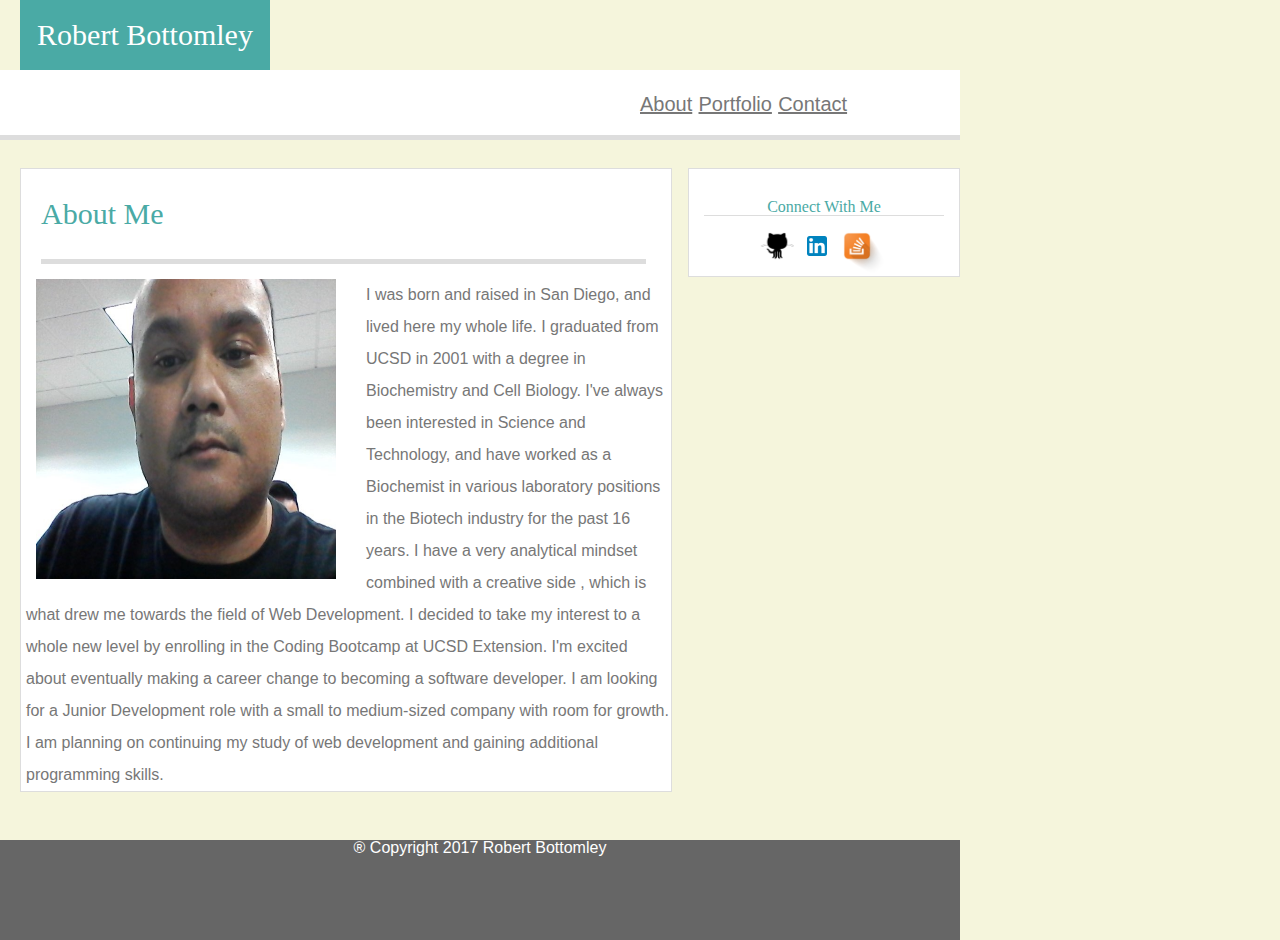
==== commit 8859bdc9: "new" ====
--- a/index.html
+++ b/index.html
@@ -10,17 +10,17 @@
 
 <body>
 	<!-- /*Header Section with Nav Buttons to My Portfolio*/ -->	
-	<div class =MyContactInfo>
+	
 			
 		<h1 class=MyName>Robert Bottomley</h1>
-			
+	<div class =MyContactInfo>		
 				<nav class=MoreAboutMe>
 		  			<a class="index" href="./index.html">About</a> 
 		 			<a class="portfolio" href="./portfolio.html">Portfolio</a> 
 		  			<a class="contact" href="./contact.html">Contact</a> 
 		  		</nav>
-			
-	</div>	
+		</div>	
+		
 	
 
 	
--- a/assets/css/style.css
+++ b/assets/css/style.css
@@ -406,9 +406,106 @@
 
 	
 }
-@media screen and (max-width: 640px)
-	
-
-
-
-
+@media screen and (max-width: 640px) {
+	.AboutMe {
+		display: block;
+		flex-wrap: none;
+		width: 570px;
+		float: none;
+		margin-right: 0px;
+		margin-left: 20px;
+	}
+	.portfoliopictures {
+		display: block
+		flex-wrap: none;
+		width: 570px;
+		float: none;
+		margin-right: 0px;
+		margin-left: 20px;
+	}
+	.ContactMe {
+		width: 570px;
+	}
+	.MyPicture{
+		float: left;
+		width: 560px;
+		height: auto;
+		margin-right: 5px;
+		margin-left: 5px;
+	}
+	.MyPicture {
+		float: none;
+	}
+	
+	.site-footer {
+		background-color: #666666;
+		color: white;
+		margin-top: 30px;
+		width: 640px;
+		height: 100px;
+		text-align: center;
+		vertical-align: center;
+		padding-top: 10px;
+		padding-bottom: 20px;
+	}
+	.MoreAboutMe {
+		float: none;
+		font-size: 25px;
+		width: 640px;
+		padding: 0px;
+		padding-left: 0px;
+		margin-left: 0px;
+		text-align: center;
+		
+	}
+	.MyName {
+		background: #4aaaa5;
+		width: 640px;
+		padding-bottom: 20px;
+		padding-top: 20px;
+		margin-left: 0px;
+		text-align: center;
+		float: none;
+		
+	}
+	.MyContactInfo {
+		
+		width: 640px;
+	}
+	.index {
+		
+		padding-right: 80px;
+
+	}
+	.links {
+		float: none;
+		display:block;
+		width: 570px;
+		margin-left: 20px;
+	}
+	.MyLinks {
+		width: 570px;
+		margin-left: 20px;
+	}
+	.portfolio {
+		
+		padding-left: 90px;
+		padding-right: 100px;
+	}
+	.contact {
+		
+		padding-left: 60px;
+		padding-right: 20px;
+
+	}
+	.picA, .picB, .picC, .picD, .picE {
+		padding-left: 5px;
+		width: 560px;
+		padding-right: 5px;
+	}
+}
+	
+
+
+
+
